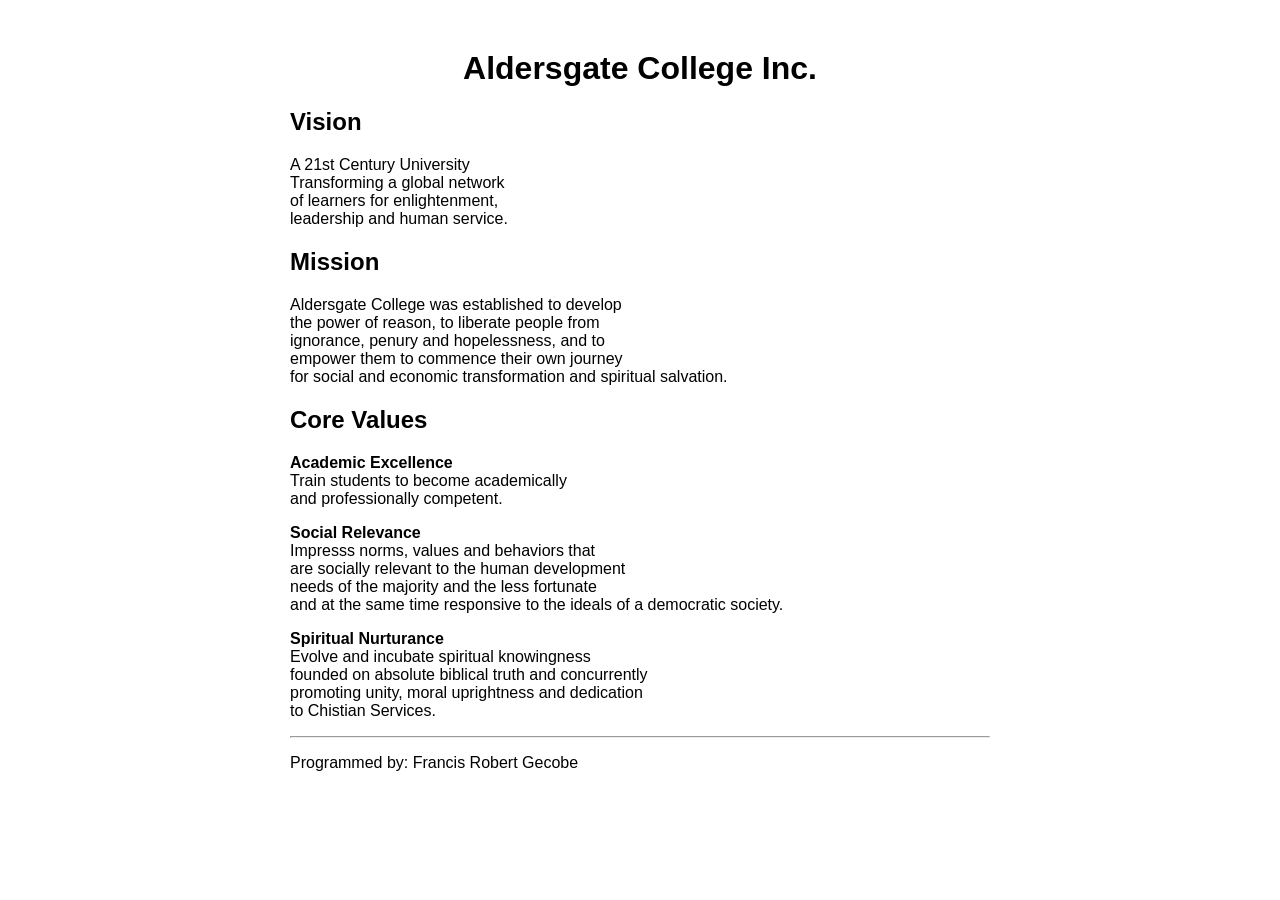
==== Mission,Vision-and-CoreValues.html @ b56648c7 "Add files via upload" ====
<!DOCTYPE html>
<html>

<head>
     <title>Aldersgate College Inc.</title>

      <style>
        body {
            font-family: Arial, sans-serif;
            margin: 0;
            background-color: white;
        }

        .container {
            width: 700px;
            margin: 50px auto;
        }

        h1 {
            text-align: center;
        }

    </style>
</head>

<body>

    <div class="container">
    <h1>Aldersgate College Inc.</h1>

    <h2>Vision</h2>

    <p>
        A 21st Century University<br>
        Transforming a global network<br>
        of learners for enlightenment,<br>
        leadership and human service.
    </p>

    <h2>Mission</h2>

    <p>
        Aldersgate College was established to develop<br>
        the power of reason, to liberate people from<br>
        ignorance, penury and hopelessness, and to <br>
        empower them to commence their own journey<br>
        for social and economic transformation
        and spiritual salvation.
    </p>

    <h2>Core Values</h2>

    <p>
        <b>Academic Excellence</b> <br>
        Train students to become academically<br>
        and professionally competent.
    </p>

    <p>
        <b>Social Relevance</b> <br>
        Impresss norms, values and behaviors that <br>
        are socially relevant to the human development <br>
        needs of the majority and the less fortunate <br>
        and at the same time responsive to the 
        ideals of a democratic society.
    </p>

    <p>
        <b>Spiritual Nurturance</b> <br>
        Evolve and incubate spiritual knowingness<br>
        founded on absolute biblical truth and concurrently <br>
        promoting unity, moral uprightness and dedication <br>
        to Chistian Services.
    </p>

    <hr>

    <p>
        Programmed by: Francis Robert Gecobe
    </p>

    </div>

</body>

</html>
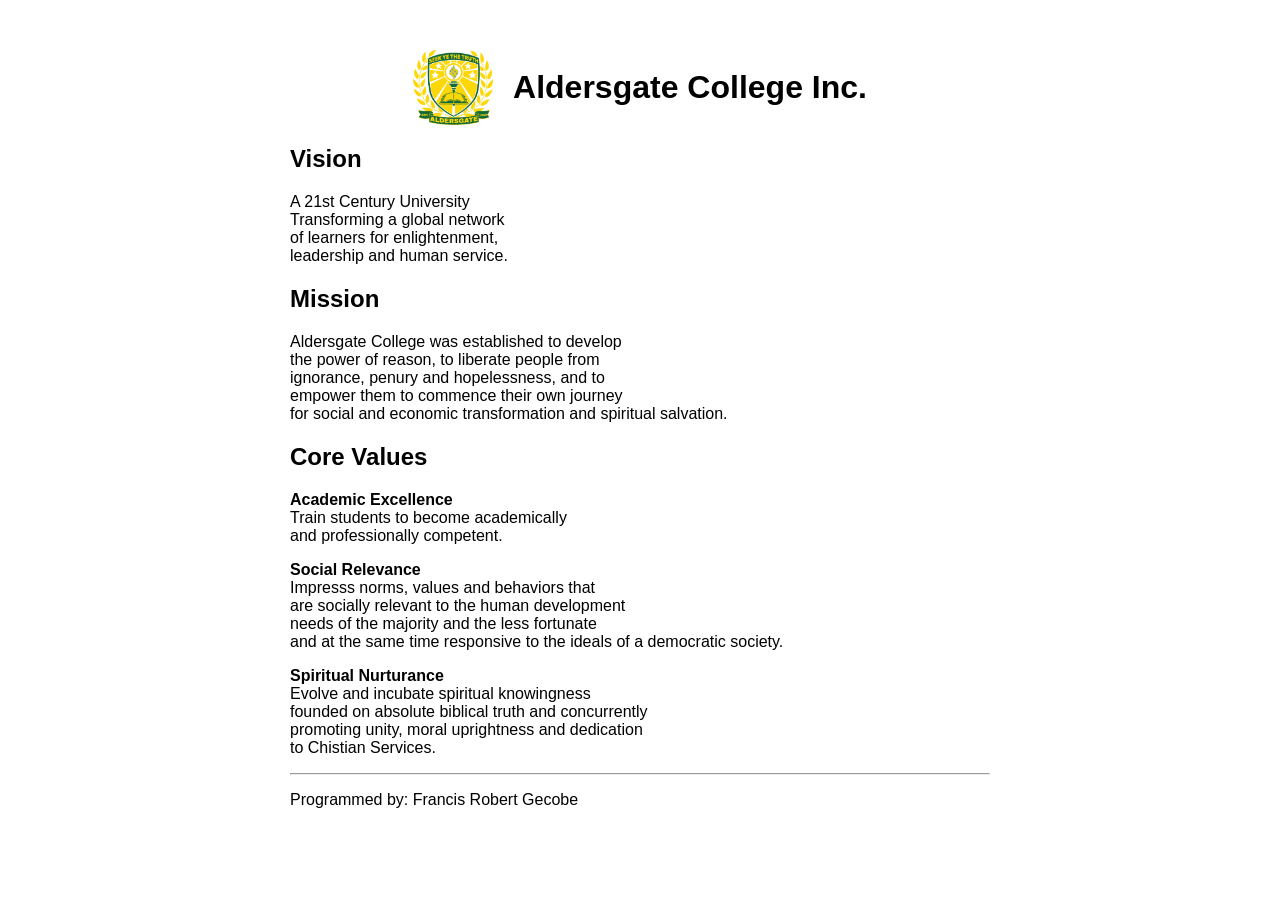
==== commit 1ea109dd: "Enhance layout with logo and header styles Added a header container for logo and title alignment, an" ====
--- a/Mission,Vision-and-CoreValues.html
+++ b/Mission,Vision-and-CoreValues.html
@@ -16,8 +16,22 @@
             margin: 50px auto;
         }
 
+        /* New styles to align the logo and title side-by-side */
+        .header-container {
+            display: flex;
+            align-items: center;
+            justify-content: center;
+            margin-bottom: 20px;
+        }
+
+        .header-container img {
+            width: 80px; /* Adjust this value to change the logo size */
+            height: auto;
+            margin-right: 20px; /* Adds space between the logo and the text */
+        }
+
         h1 {
-            text-align: center;
+            margin: 0; /* Removed text-align center since Flexbox handles it now */
         }
 
     </style>
@@ -26,7 +40,13 @@
 <body>
 
     <div class="container">
-    <h1>Aldersgate College Inc.</h1>
+    
+    <!-- Wrapped the logo and title in a flex container -->
+    <div class="header-container">
+        <!-- The src now perfectly matches your GitHub uploaded file -->
+        <img src="aldersgate_logo.png" alt="Aldersgate College Logo">
+        <h1>Aldersgate College Inc.</h1>
+    </div>
 
     <h2>Vision</h2>
 
@@ -83,4 +103,4 @@
 
 </body>
 
-</html>+</html>
